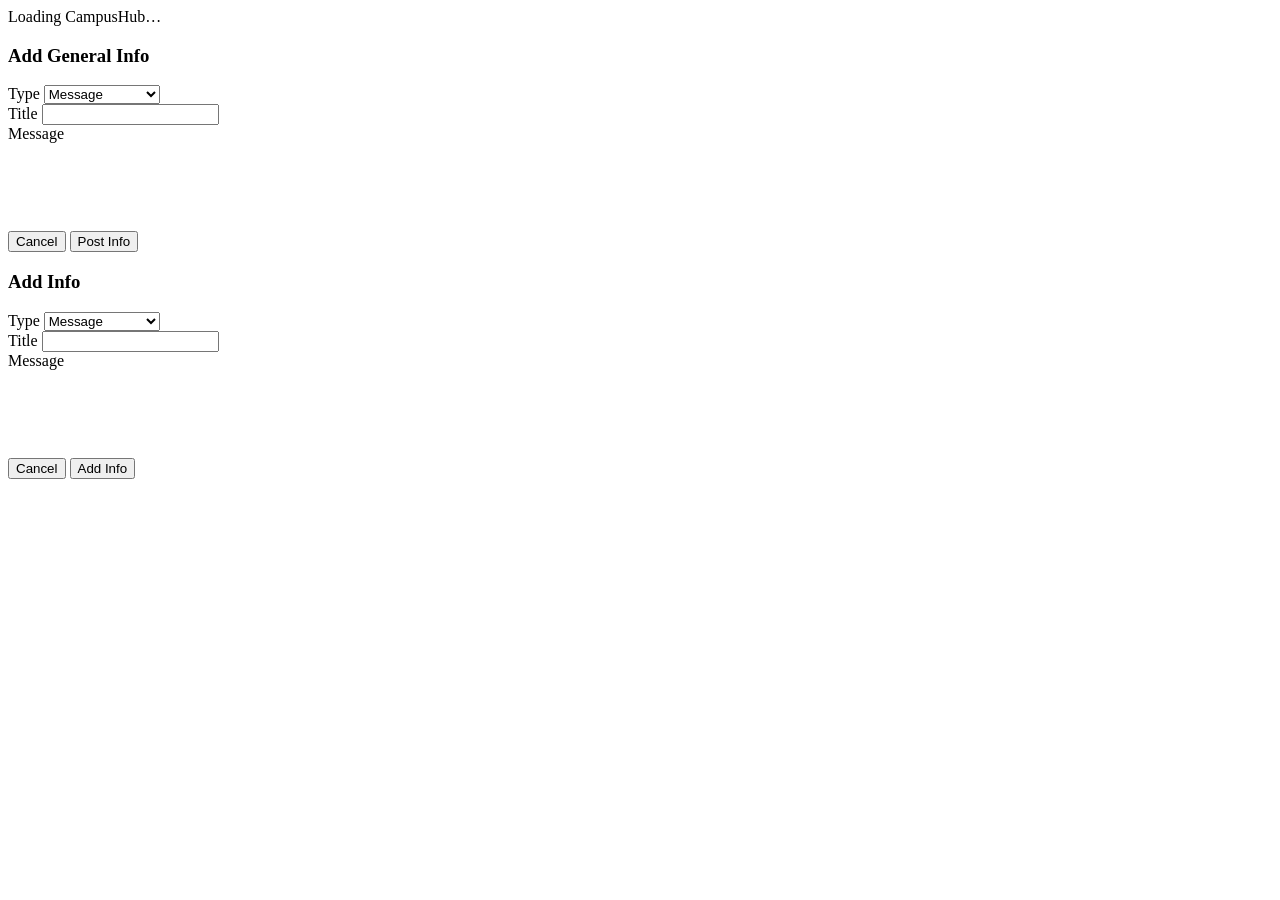
==== lecturer.html @ 37f094f5 "Add files via upload" ====
<!DOCTYPE html>
<html lang="en">
<head>
  <meta charset="UTF-8" />
  <meta name="viewport" content="width=device-width, initial-scale=1.0" />
  <title>CampusHub — Lecturer</title>
  <link rel="stylesheet" href="css/styles.css" />
</head>
<body>
  <div class="loading-screen" id="loadingScreen">Loading CampusHub…</div>

  <div class="app-shell" id="appShell" style="display:none;">
    <div class="topbar">
      <h1>CampusHub <span class="role-badge">Lecturer</span></h1>
      <div class="user-info">
        <span id="userName"></span>
        <button class="btn-logout" id="logoutBtn">Log Out</button>
      </div>
    </div>

    <div class="main-content">
      <div class="section-tabs">
        <button class="section-tab active" data-section="info">Information</button>
        <button class="section-tab" data-section="enroll">Enrollment</button>
        <button class="section-tab" data-section="lostfound">Lost & Found</button>
        <button class="section-tab" data-section="timetable">Calendar</button>
      </div>

      <!-- ============================================================
           Information
      ============================================================ -->
      <div class="section-panel active" id="section-info">
        <div class="subtabs">
          <button class="subtab active" data-subtab="general">General Info</button>
          <button class="subtab" data-subtab="courseinfo">Course Info</button>
        </div>

        <div class="subpanel active" id="subtab-general">
          <div class="section-header">
            <h2>General Info</h2>
            <button class="btn btn-primary" style="width:auto;" id="addGeneralInfoBtn">+ Add Info</button>
          </div>
          <p class="small-muted" style="margin-bottom:14px;">Visible to every student — documents, pictures or typed messages.</p>
          <div id="generalInfoList"></div>
        </div>

        <div class="subpanel" id="subtab-courseinfo">
          <div class="section-header"><h2>Course Info</h2></div>
          <p class="small-muted" style="margin-bottom:14px;">Pick a course to manage each of its subjects' WhatsApp group link and info items. Students only see the info for courses they're enrolled in.</p>
          <div class="field" style="max-width:360px;">
            <label for="infoCourseSelect">Course</label>
            <select id="infoCourseSelect"><option value="">Select a course…</option></select>
          </div>
          <div id="courseInfoList"></div>
        </div>
      </div>

      <!-- ============================================================
           Enrollment (unchanged)
      ============================================================ -->
      <div class="section-panel" id="section-enroll">
        <div class="section-header"><h2>Enroll a Student</h2></div>
        <div class="placeholder-card">
          <div class="filter-row">
            <div class="field"><label for="enrollDegree">Degree</label><select id="enrollDegree"></select></div>
            <div class="field"><label for="enrollYear">Year</label><select id="enrollYear"></select></div>
          </div>
          <div class="field">
            <label for="enrollCourseSelect">Course</label>
            <select id="enrollCourseSelect"></select>
          </div>
          <div class="field">
            <label for="enrollEmailInput">Student email</label>
            <input type="email" id="enrollEmailInput" placeholder="student@college.ac.za" />
          </div>
          <button class="btn btn-primary" style="width:auto;" id="enrollBtn">Enroll Student</button>
          <div class="form-msg" id="enrollMsg" style="margin-top:12px;"></div>
        </div>
        <h2 style="font-size:16px; color:var(--navy); margin:20px 0 10px;">Enrolled Students</h2>
        <table class="data-table">
          <thead><tr><th>Student</th><th>Course</th><th>Enrolled</th><th>Actions</th></tr></thead>
          <tbody id="enrollTableBody"><tr class="empty-row"><td colspan="4">Select a course above.</td></tr></tbody>
        </table>
      </div>

      <!-- ============================================================
           Lost & Found (unchanged)
      ============================================================ -->
      <div class="section-panel" id="section-lostfound">
        <div class="section-header"><h2>Lost & Found — Reported Items</h2></div>
        <table class="data-table">
          <thead><tr><th>Item</th><th>Description</th><th>Status</th><th>Actions</th></tr></thead>
          <tbody id="lostFoundTableBody"><tr class="empty-row"><td colspan="4">Loading…</td></tr></tbody>
        </table>
        <h2 style="font-size:16px; color:var(--navy); margin:20px 0 10px;">Pending Claims</h2>
        <table class="data-table">
          <thead><tr><th>Item</th><th>Claimed by</th><th>Submitted</th><th>Actions</th></tr></thead>
          <tbody id="claimsTableBody"><tr class="empty-row"><td colspan="4">Loading…</td></tr></tbody>
        </table>
      </div>

      <!-- ============================================================
           Calendar
      ============================================================ -->
      <div class="section-panel" id="section-timetable">
        <div class="subtabs">
          <button class="subtab active" data-subtab="mytt">My Timetable</button>
          <button class="subtab" data-subtab="coursett">Course Timetable</button>
          <button class="subtab" data-subtab="semdates">Semester Dates</button>
        </div>

        <!-- My Timetable -->
        <div class="subpanel active" id="subtab-mytt">
          <div class="section-header"><h2>My Timetable</h2></div>
          <table class="data-table">
            <thead><tr><th>Day</th><th>Time</th><th>Sem</th><th>Course</th><th>Subject</th><th>Venue</th><th>Status</th><th></th></tr></thead>
            <tbody id="myTimetableBody"><tr class="empty-row"><td colspan="8">Loading…</td></tr></tbody>
          </table>

          <h2 style="font-size:14px; color:var(--navy); margin:20px 0 10px;">Add / Edit a Class</h2>
          <form id="myScheduleForm" class="placeholder-card">
            <input type="hidden" id="mySchedEntryId" />
            <div class="filter-row">
              <div class="field">
                <label for="mySchedCourse">Course</label>
                <select id="mySchedCourse" required></select>
              </div>
              <div class="field">
                <label for="mySchedSemester">Semester</label>
                <select id="mySchedSemester" required></select>
              </div>
              <div class="field">
                <label for="mySchedSubject">Subject</label>
                <select id="mySchedSubject" required></select>
              </div>
            </div>
            <div style="display:flex; gap:8px; flex-wrap:wrap;">
              <select id="mySchedDay" style="flex:1;"></select>
              <input type="time" id="mySchedStart" required style="flex:1;" />
              <input type="time" id="mySchedEnd" required style="flex:1;" />
            </div>
            <div style="display:flex; gap:8px; margin-top:8px;">
              <input type="text" id="mySchedVenue" placeholder="Venue" style="flex:1; padding:10px 12px; border:2px solid var(--bg); border-radius:6px;" />
              <select id="mySchedStatus" style="flex:1;"></select>
            </div>
            <div class="modal-actions" style="margin-top:10px;">
              <button type="submit" class="btn btn-primary" id="mySchedSubmitBtn" style="width:auto;">+ Add to My Timetable</button>
              <button type="button" class="btn btn-secondary hidden" id="cancelMySchedEdit" style="width:auto;">Cancel Edit</button>
            </div>
            <div class="form-msg" id="mySchedMsg" style="margin-top:10px;"></div>
          </form>
        </div>

        <!-- Course Timetable -->
        <div class="subpanel" id="subtab-coursett">
          <div class="section-header"><h2>Course Timetable</h2></div>
          <div class="field" style="max-width:360px;">
            <label for="ttCourseSelect">Course</label>
            <select id="ttCourseSelect"><option value="">Select a course…</option></select>
          </div>
          <table class="data-table">
            <thead><tr><th>Day</th><th>Time</th><th>Sem</th><th>Subject</th><th>Lecturer</th><th>Venue</th><th>Status</th><th></th></tr></thead>
            <tbody id="courseTimetableBody"><tr class="empty-row"><td colspan="8">Choose a course above.</td></tr></tbody>
          </table>

          <h2 style="font-size:14px; color:var(--navy); margin:20px 0 10px;">Add / Edit a Class</h2>
          <form id="courseScheduleForm" class="placeholder-card">
            <input type="hidden" id="ttSchedEntryId" />
            <div class="filter-row">
              <div class="field">
                <label for="ttSchedSemester">Semester</label>
                <select id="ttSchedSemester" required></select>
              </div>
              <div class="field">
                <label for="ttSchedSubject">Subject</label>
                <select id="ttSchedSubject" required></select>
              </div>
              <div class="field">
                <label for="ttSchedLecturer">Lecturer</label>
                <select id="ttSchedLecturer" required></select>
              </div>
            </div>
            <div style="display:flex; gap:8px; flex-wrap:wrap;">
              <select id="ttSchedDay" style="flex:1;"></select>
              <input type="time" id="ttSchedStart" required style="flex:1;" />
              <input type="time" id="ttSchedEnd" required style="flex:1;" />
            </div>
            <div style="display:flex; gap:8px; margin-top:8px;">
              <input type="text" id="ttSchedVenue" placeholder="Venue" style="flex:1; padding:10px 12px; border:2px solid var(--bg); border-radius:6px;" />
              <select id="ttSchedStatus" style="flex:1;"></select>
            </div>
            <div class="modal-actions" style="margin-top:10px;">
              <button type="submit" class="btn btn-primary" id="ttSchedSubmitBtn" style="width:auto;">+ Add to Course Timetable</button>
              <button type="button" class="btn btn-secondary hidden" id="cancelTtSchedEdit" style="width:auto;">Cancel Edit</button>
            </div>
            <div class="form-msg" id="ttSchedMsg" style="margin-top:10px;"></div>
          </form>

          <hr style="margin:26px 0; border:none; border-top:1px solid var(--border);" />

          <h2 style="font-size:14px; color:var(--navy); margin-bottom:6px;">Calendar Status Editor</h2>
          <p class="small-muted" style="margin-bottom:14px;">Adjust this course's classes for one specific week, or mark whole days off (e.g. a public holiday) — without changing the default weekly schedule above.</p>

          <div class="viewtabs">
            <button class="viewtab active" data-view="weekly">Weekly</button>
            <button class="viewtab" data-view="monthly">Monthly</button>
          </div>

          <div class="viewpanel active" id="ttView-weekly">
            <div class="calendar-nav">
              <button class="calendar-nav-btn" type="button" id="ttWeekPrev">‹</button>
              <div class="calendar-label" id="ttWeekLabel">—</div>
              <button class="calendar-nav-btn" type="button" id="ttWeekNext">›</button>
            </div>
            <div id="ttWeekList"></div>
          </div>

          <div class="viewpanel" id="ttView-monthly">
            <div class="calendar-nav">
              <button class="calendar-nav-btn" type="button" id="ttMonthPrev">‹</button>
              <div class="calendar-label" id="ttMonthLabel">—</div>
              <button class="calendar-nav-btn" type="button" id="ttMonthNext">›</button>
            </div>
            <div class="month-grid" id="ttMonthGrid"></div>
            <div id="ttMonthDayDetail"></div>
          </div>
        </div>

        <!-- Semester Dates -->
        <div class="subpanel" id="subtab-semdates">
          <div class="section-header"><h2>Semester Dates</h2></div>
          <p class="small-muted" style="margin-bottom:14px;">These dates decide which semester's calendar students currently see, and bound the Weekly/Monthly editor above.</p>
          <div id="semesterBars"></div>
        </div>
      </div>
    </div>
  </div>

  <!-- General info modal -->
  <div class="modal-overlay hidden" id="generalInfoModal">
    <div class="modal">
      <h3>Add General Info</h3>
      <div class="form-msg" id="generalInfoMsg"></div>
      <form id="generalInfoForm">
        <div class="field">
          <label for="giType">Type</label>
          <select id="giType">
            <option value="message">Message</option>
            <option value="document">Document (link)</option>
            <option value="picture">Picture (link)</option>
          </select>
        </div>
        <div class="field">
          <label for="giTitle">Title</label>
          <input type="text" id="giTitle" required />
        </div>
        <div class="field" id="giMessageField">
          <label for="giMessage">Message</label>
          <textarea id="giMessage" rows="4" style="width:100%; padding:10px 12px; border:2px solid var(--bg); border-radius:6px; font-family:inherit; font-size:14px;"></textarea>
        </div>
        <div class="field" id="giLinkField" style="display:none;">
          <label for="giLink">Link</label>
          <input type="url" id="giLink" placeholder="https://…" />
          <div class="hint">No file storage on the free Firebase plan — paste a Drive/OneDrive/image link instead.</div>
        </div>
        <div class="modal-actions">
          <button type="button" class="btn btn-secondary" id="cancelGeneralInfo">Cancel</button>
          <button type="submit" class="btn btn-primary">Post Info</button>
        </div>
      </form>
    </div>
  </div>

  <!-- Subject info modal -->
  <div class="modal-overlay hidden" id="subjectInfoModal">
    <div class="modal">
      <h3 id="subjectInfoModalTitle">Add Info</h3>
      <div class="form-msg" id="subjectInfoMsg"></div>
      <form id="subjectInfoForm">
        <div class="field">
          <label for="siType">Type</label>
          <select id="siType">
            <option value="message">Message</option>
            <option value="document">Document (link)</option>
          </select>
        </div>
        <div class="field">
          <label for="siTitle">Title</label>
          <input type="text" id="siTitle" required />
        </div>
        <div class="field" id="siMessageField">
          <label for="siMessage">Message</label>
          <textarea id="siMessage" rows="4" style="width:100%; padding:10px 12px; border:2px solid var(--bg); border-radius:6px; font-family:inherit; font-size:14px;"></textarea>
        </div>
        <div class="field" id="siLinkField" style="display:none;">
          <label for="siLink">Link</label>
          <input type="url" id="siLink" placeholder="https://…" />
          <div class="hint">No file storage on the free Firebase plan — paste a Drive/OneDrive link instead.</div>
        </div>
        <div class="modal-actions">
          <button type="button" class="btn btn-secondary" id="cancelSubjectInfo">Cancel</button>
          <button type="submit" class="btn btn-primary">Add Info</button>
        </div>
      </form>
    </div>
  </div>

  <script type="module" src="js/lecturer.js"></script>
</body>
</html>
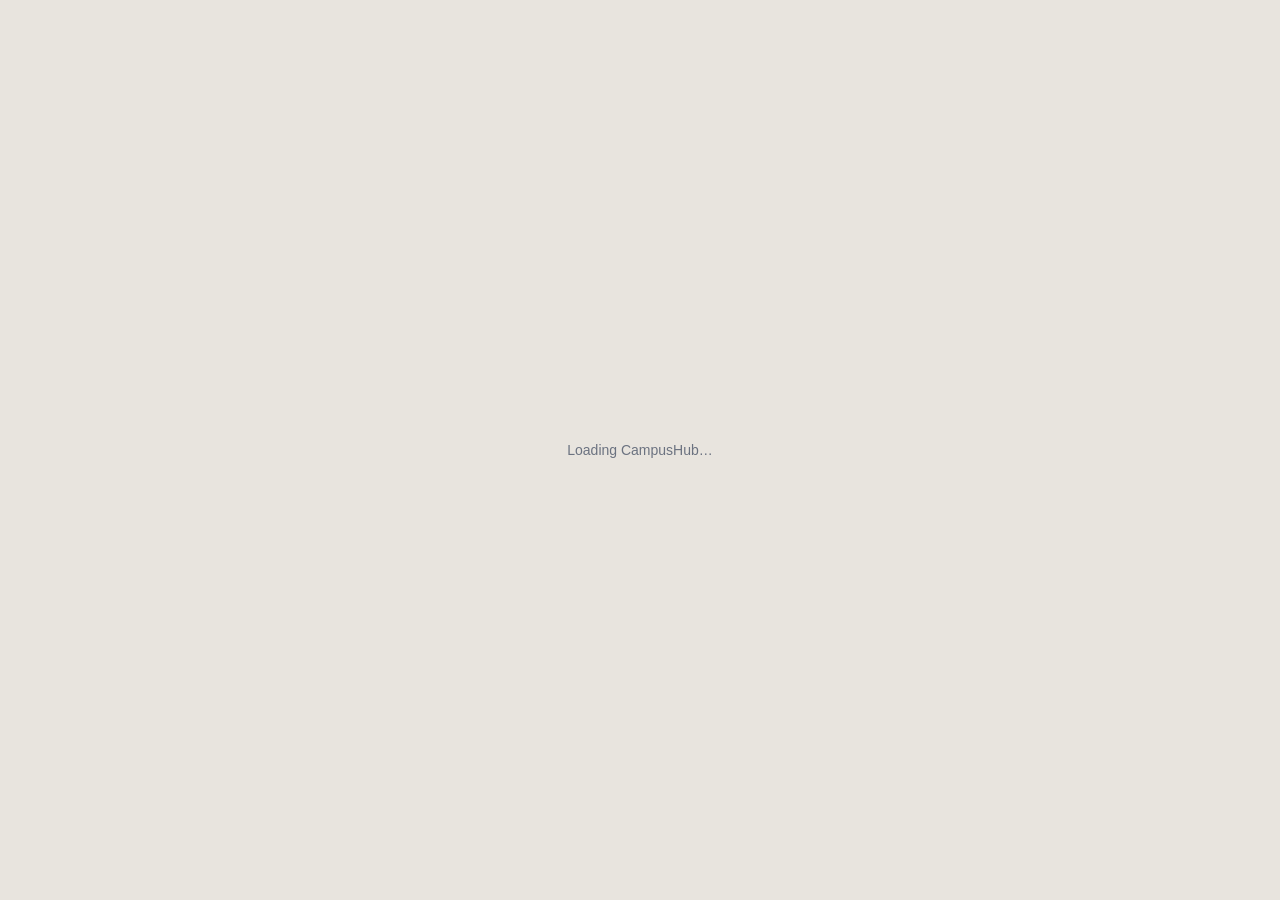
==== commit 0fa0ce9d: "first commit didnt know how it worked moved from didfrrent deviced" ====
--- a/lecturer.html
+++ b/lecturer.html
@@ -199,37 +199,20 @@
           <hr style="margin:26px 0; border:none; border-top:1px solid var(--border);" />
 
           <h2 style="font-size:14px; color:var(--navy); margin-bottom:6px;">Calendar Status Editor</h2>
-          <p class="small-muted" style="margin-bottom:14px;">Adjust this course's classes for one specific week, or mark whole days off (e.g. a public holiday) — without changing the default weekly schedule above.</p>
-
-          <div class="viewtabs">
-            <button class="viewtab active" data-view="weekly">Weekly</button>
-            <button class="viewtab" data-view="monthly">Monthly</button>
-          </div>
-
-          <div class="viewpanel active" id="ttView-weekly">
-            <div class="calendar-nav">
-              <button class="calendar-nav-btn" type="button" id="ttWeekPrev">‹</button>
-              <div class="calendar-label" id="ttWeekLabel">—</div>
-              <button class="calendar-nav-btn" type="button" id="ttWeekNext">›</button>
-            </div>
-            <div id="ttWeekList"></div>
-          </div>
-
-          <div class="viewpanel" id="ttView-monthly">
-            <div class="calendar-nav">
-              <button class="calendar-nav-btn" type="button" id="ttMonthPrev">‹</button>
-              <div class="calendar-label" id="ttMonthLabel">—</div>
-              <button class="calendar-nav-btn" type="button" id="ttMonthNext">›</button>
-            </div>
-            <div class="month-grid" id="ttMonthGrid"></div>
-            <div id="ttMonthDayDetail"></div>
-          </div>
+          <p class="small-muted" style="margin-bottom:14px;">Adjust this course's classes for one specific week — without changing the default weekly schedule above.</p>
+
+          <div class="calendar-nav">
+            <button class="calendar-nav-btn" type="button" id="ttWeekPrev">‹</button>
+            <div class="calendar-label" id="ttWeekLabel">—</div>
+            <button class="calendar-nav-btn" type="button" id="ttWeekNext">›</button>
+          </div>
+          <div id="ttWeekList"></div>
         </div>
 
         <!-- Semester Dates -->
         <div class="subpanel" id="subtab-semdates">
           <div class="section-header"><h2>Semester Dates</h2></div>
-          <p class="small-muted" style="margin-bottom:14px;">These dates decide which semester's calendar students currently see, and bound the Weekly/Monthly editor above.</p>
+          <p class="small-muted" style="margin-bottom:14px;">These dates decide which semester's calendar students currently see, and bound the Weekly editor above.</p>
           <div id="semesterBars"></div>
         </div>
       </div>
--- a/css/styles.css
+++ b/css/styles.css
@@ -0,0 +1,689 @@
+* {
+  box-sizing: border-box;
+  margin: 0;
+  padding: 0;
+}
+
+:root {
+  --navy: #1a3a5c;
+  --navy-light: #2c5a7a;
+  --gold: #e8a838;
+  --gold-dark: #d49a2e;
+  --bg: #e8e4de;
+  --card: #ffffff;
+  --ink: #1a1a2e;
+  --muted: #6b7280;
+  --border: #f0f0f0;
+  --danger: #d45a3a;
+  --success: #2d7a5a;
+}
+
+body {
+  font-family: 'Segoe UI', Tahoma, Geneva, Verdana, sans-serif;
+  background: var(--bg);
+  color: var(--ink);
+  min-height: 100vh;
+}
+
+/* ---------- Auth screen (index.html) ---------- */
+.auth-wrap {
+  min-height: 100vh;
+  display: flex;
+  justify-content: center;
+  align-items: center;
+  padding: 20px;
+}
+
+.auth-card {
+  max-width: 420px;
+  width: 100%;
+  background: var(--card);
+  border-radius: 16px;
+  box-shadow: 0 20px 60px rgba(0, 0, 0, 0.15);
+  overflow: hidden;
+}
+
+.auth-header {
+  background: linear-gradient(135deg, var(--navy), var(--navy-light));
+  padding: 28px 24px 20px;
+  color: white;
+}
+
+.auth-header h1 {
+  font-size: 22px;
+  font-weight: 700;
+  letter-spacing: -0.5px;
+}
+
+.auth-header p {
+  font-size: 13px;
+  opacity: 0.85;
+  margin-top: 4px;
+}
+
+.auth-tabs {
+  display: flex;
+  background: #f8f9fa;
+  border-bottom: 2px solid var(--border);
+}
+
+.auth-tab {
+  flex: 1;
+  padding: 14px 8px;
+  background: none;
+  border: none;
+  font-size: 13px;
+  font-weight: 600;
+  color: var(--muted);
+  cursor: pointer;
+  position: relative;
+}
+
+.auth-tab::after {
+  content: '';
+  position: absolute;
+  bottom: -2px;
+  left: 50%;
+  transform: translateX(-50%);
+  width: 0;
+  height: 3px;
+  background: var(--gold);
+  transition: width 0.2s;
+  border-radius: 3px 3px 0 0;
+}
+
+.auth-tab.active {
+  color: var(--navy);
+}
+
+.auth-tab.active::after {
+  width: 60%;
+}
+
+.auth-body {
+  padding: 24px;
+}
+
+.auth-panel {
+  display: none;
+}
+
+.auth-panel.active {
+  display: block;
+}
+
+.field {
+  margin-bottom: 16px;
+}
+
+.field label {
+  display: block;
+  font-size: 12px;
+  font-weight: 600;
+  color: var(--muted);
+  margin-bottom: 4px;
+}
+
+.field input,
+.field select {
+  width: 100%;
+  padding: 10px 12px;
+  border: 2px solid var(--bg);
+  border-radius: 6px;
+  font-size: 14px;
+  font-family: inherit;
+}
+
+.field input:focus,
+.field select:focus {
+  outline: none;
+  border-color: var(--gold);
+}
+
+.field .hint {
+  font-size: 11px;
+  color: var(--muted);
+  margin-top: 4px;
+}
+
+.btn {
+  padding: 11px 18px;
+  border: none;
+  border-radius: 6px;
+  cursor: pointer;
+  font-size: 14px;
+  font-weight: 600;
+  transition: all 0.15s;
+  width: 100%;
+}
+
+.btn-primary {
+  background: var(--gold);
+  color: white;
+}
+
+.btn-primary:hover {
+  background: var(--gold-dark);
+}
+
+.btn-primary:disabled {
+  opacity: 0.6;
+  cursor: not-allowed;
+}
+
+.form-msg {
+  font-size: 13px;
+  padding: 10px 12px;
+  border-radius: 6px;
+  margin-bottom: 14px;
+  display: none;
+}
+
+.form-msg.error {
+  display: block;
+  background: #fde8e4;
+  color: var(--danger);
+}
+
+.form-msg.success {
+  display: block;
+  background: #dff0e6;
+  color: var(--success);
+}
+
+/* ---------- Dashboard shells ---------- */
+.app-shell {
+  min-height: 100vh;
+}
+
+.topbar {
+  background: linear-gradient(135deg, var(--navy), var(--navy-light));
+  color: white;
+  padding: 16px 24px;
+  display: flex;
+  justify-content: space-between;
+  align-items: center;
+}
+
+.topbar h1 {
+  font-size: 18px;
+  font-weight: 700;
+}
+
+.topbar .role-badge {
+  font-size: 10px;
+  font-weight: 700;
+  text-transform: uppercase;
+  letter-spacing: 0.5px;
+  background: var(--gold);
+  color: var(--ink);
+  padding: 3px 10px;
+  border-radius: 20px;
+  margin-left: 8px;
+}
+
+.topbar .user-info {
+  display: flex;
+  align-items: center;
+  gap: 12px;
+  font-size: 13px;
+}
+
+.btn-logout {
+  background: rgba(255, 255, 255, 0.15);
+  color: white;
+  border: none;
+  padding: 7px 14px;
+  border-radius: 6px;
+  font-size: 12px;
+  font-weight: 600;
+  cursor: pointer;
+}
+
+.btn-logout:hover {
+  background: rgba(255, 255, 255, 0.25);
+}
+
+.main-content {
+  max-width: 900px;
+  margin: 0 auto;
+  padding: 32px 24px;
+}
+
+.placeholder-card {
+  background: var(--card);
+  border-radius: 10px;
+  padding: 24px;
+  box-shadow: 0 2px 8px rgba(0, 0, 0, 0.06);
+  border: 1px solid var(--border);
+  margin-bottom: 16px;
+}
+
+.placeholder-card h2 {
+  font-size: 16px;
+  color: var(--navy);
+  margin-bottom: 8px;
+}
+
+.placeholder-card p {
+  font-size: 13px;
+  color: var(--muted);
+  line-height: 1.5;
+}
+
+.loading-screen {
+  min-height: 100vh;
+  display: flex;
+  align-items: center;
+  justify-content: center;
+  color: var(--muted);
+  font-size: 14px;
+}
+
+/* ---------- Section tabs (lecturer dashboard) ---------- */
+.section-tabs {
+  display: flex;
+  gap: 8px;
+  margin-bottom: 20px;
+  flex-wrap: wrap;
+}
+
+.section-tab {
+  padding: 9px 16px;
+  border-radius: 20px;
+  border: 2px solid var(--border);
+  background: white;
+  font-size: 13px;
+  font-weight: 600;
+  color: var(--muted);
+  cursor: pointer;
+}
+
+.section-tab.active {
+  border-color: var(--navy);
+  background: var(--navy);
+  color: white;
+}
+
+.section-panel {
+  display: none;
+}
+
+.section-panel.active {
+  display: block;
+}
+
+/* ---------- Data table ---------- */
+.data-table {
+  width: 100%;
+  border-collapse: collapse;
+  background: var(--card);
+  border-radius: 10px;
+  overflow: hidden;
+  box-shadow: 0 2px 8px rgba(0, 0, 0, 0.06);
+  border: 1px solid var(--border);
+  font-size: 13px;
+}
+
+.data-table th {
+  text-align: left;
+  background: #f8f9fa;
+  padding: 10px 14px;
+  font-size: 11px;
+  text-transform: uppercase;
+  letter-spacing: 0.4px;
+  color: var(--muted);
+  border-bottom: 1px solid var(--border);
+}
+
+.data-table td {
+  padding: 10px 14px;
+  border-bottom: 1px solid var(--border);
+  vertical-align: middle;
+}
+
+.data-table tr:last-child td {
+  border-bottom: none;
+}
+
+.badge {
+  display: inline-block;
+  padding: 2px 10px;
+  border-radius: 20px;
+  font-size: 10px;
+  font-weight: 700;
+  text-transform: uppercase;
+}
+
+.badge.role-admin { background: #e3d2f5; color: #6a3fa0; }
+.badge.role-lecturer { background: #e3ecf5; color: #2c5a7a; }
+.badge.role-student { background: #dff0e6; color: #2d7a5a; }
+.badge.status-active { background: #dff0e6; color: #2d7a5a; }
+.badge.status-disabled { background: #fde8e4; color: #d45a3a; }
+.badge.status-lost { background: #fde8e4; color: #d45a3a; }
+.badge.status-found { background: #fdf0d5; color: #b8860b; }
+.badge.status-claimed { background: #dff0e6; color: #2d7a5a; }
+.badge.status-pending { background: #fdf0d5; color: #b8860b; }
+.badge.status-scheduled { background: #e3ecf5; color: #2c5a7a; }
+.badge.status-cancelled { background: #fde8e4; color: #d45a3a; }
+.badge.status-rescheduled { background: #fdf0d5; color: #b8860b; }
+.badge.status-happening { background: #dff0e6; color: #2d7a5a; }
+.badge.status-inprogress { background: #e3ecf5; color: #2c5a7a; }
+.badge.status-postponed { background: #fdf0d5; color: #b8860b; }
+
+.hidden { display: none !important; }
+
+.btn-secondary {
+  background: #f0f0f0;
+  color: var(--ink);
+}
+.btn-secondary:hover { background: #e2e2e2; }
+
+.btn-danger {
+  background: var(--danger);
+  color: white;
+}
+.btn-danger:hover { opacity: 0.9; }
+
+.btn-small {
+  width: auto;
+  padding: 5px 12px;
+  font-size: 12px;
+  margin-right: 6px;
+  margin-bottom: 4px;
+}
+
+.section-header {
+  display: flex;
+  justify-content: space-between;
+  align-items: center;
+  margin-bottom: 14px;
+}
+
+.section-header h2 {
+  font-size: 16px;
+  color: var(--navy);
+}
+
+/* ---------- Modal ---------- */
+.modal-overlay {
+  position: fixed;
+  inset: 0;
+  background: rgba(0, 0, 0, 0.5);
+  display: flex;
+  align-items: center;
+  justify-content: center;
+  z-index: 100;
+  padding: 20px;
+}
+
+.modal-overlay.hidden { display: none; }
+
+.modal {
+  background: white;
+  border-radius: 12px;
+  max-width: 420px;
+  width: 100%;
+  max-height: 85vh;
+  overflow-y: auto;
+  padding: 24px;
+}
+
+.modal h3 {
+  font-size: 17px;
+  color: var(--navy);
+  margin-bottom: 16px;
+}
+
+.modal-actions {
+  display: flex;
+  gap: 10px;
+  margin-top: 6px;
+}
+
+.empty-row td {
+  text-align: center;
+  color: var(--muted);
+  padding: 24px;
+  font-style: italic;
+}
+
+.small-muted {
+  font-size: 11px;
+  color: var(--muted);
+}
+
+/* ---------- Filters, wide modal, subject picker ---------- */
+.filter-row {
+  display: flex;
+  gap: 12px;
+  margin-bottom: 14px;
+  flex-wrap: wrap;
+}
+.filter-row .field {
+  flex: 1;
+  min-width: 140px;
+  margin-bottom: 0;
+}
+
+.modal.wide { max-width: 580px; }
+
+.badge.type-general { background: #e3ecf5; color: #2c5a7a; }
+.badge.type-specialized { background: #fdf0d5; color: #b8860b; }
+
+.picker-label {
+  display: block;
+  font-size: 12px;
+  font-weight: 600;
+  color: var(--muted);
+  margin-bottom: 4px;
+}
+.picker-box {
+  max-height: 260px;
+  overflow-y: auto;
+  border: 2px solid var(--bg);
+  border-radius: 6px;
+  padding: 2px 10px 10px;
+  margin-bottom: 6px;
+}
+.pick-group-title {
+  font-size: 11px;
+  font-weight: 700;
+  color: var(--navy);
+  margin: 12px 0 6px;
+  text-transform: uppercase;
+  letter-spacing: 0.4px;
+}
+.pick-row {
+  display: flex;
+  align-items: center;
+  gap: 8px;
+  padding: 6px 8px;
+  border: 1px solid var(--border);
+  border-radius: 6px;
+  margin-bottom: 6px;
+  font-size: 13px;
+  cursor: pointer;
+}
+.pick-row input { width: auto; }
+
+/* ---------- Sub-tabs (nested inside a section, e.g. Information / Timetable) ---------- */
+.subtabs {
+  display: flex;
+  gap: 8px;
+  margin-bottom: 18px;
+}
+.subtab {
+  padding: 7px 14px;
+  border-radius: 20px;
+  border: 2px solid var(--border);
+  background: white;
+  font-size: 12px;
+  font-weight: 600;
+  color: var(--muted);
+  cursor: pointer;
+}
+.subtab.active {
+  border-color: var(--gold);
+  background: var(--gold);
+  color: white;
+}
+.subpanel { display: none; }
+.subpanel.active { display: block; }
+
+/* ---------- Info items (Information tab) ---------- */
+.info-card {
+  background: var(--card);
+  border-radius: 10px;
+  padding: 14px 16px;
+  margin-bottom: 10px;
+  border: 1px solid var(--border);
+}
+.info-card .info-type {
+  font-size: 10px;
+  font-weight: 700;
+  text-transform: uppercase;
+  letter-spacing: 0.4px;
+  color: var(--muted);
+}
+.info-card h4 {
+  font-size: 14px;
+  color: var(--navy);
+  margin: 4px 0 6px;
+}
+.info-card p {
+  font-size: 13px;
+  color: var(--ink);
+  line-height: 1.5;
+  word-break: break-word;
+}
+.info-card a { color: var(--navy-light); }
+
+.subject-info-block {
+  background: var(--card);
+  border-radius: 10px;
+  border: 1px solid var(--border);
+  padding: 14px 16px;
+  margin-bottom: 14px;
+}
+.subject-info-block .subject-info-head {
+  display: flex;
+  justify-content: space-between;
+  align-items: baseline;
+  gap: 10px;
+  margin-bottom: 10px;
+}
+.subject-info-block h3 {
+  font-size: 14px;
+  color: var(--navy);
+}
+.subject-info-items { margin: 8px 0; }
+
+/* ---------- Calendar: nav row, week strip, month grid, semester bars ---------- */
+.calendar-nav {
+  display: flex;
+  align-items: center;
+  justify-content: space-between;
+  margin-bottom: 14px;
+}
+.calendar-nav .calendar-label {
+  font-weight: 700;
+  color: var(--navy);
+  font-size: 14px;
+  text-align: center;
+  flex: 1;
+}
+.calendar-nav-btn {
+  width: 34px;
+  height: 34px;
+  border-radius: 50%;
+  border: 2px solid var(--border);
+  background: white;
+  color: var(--navy);
+  font-size: 16px;
+  font-weight: 700;
+  cursor: pointer;
+  flex-shrink: 0;
+}
+.calendar-nav-btn:hover { border-color: var(--gold); }
+.calendar-nav-btn:disabled { opacity: 0.35; cursor: not-allowed; }
+
+.week-strip {
+  display: grid;
+  grid-template-columns: repeat(5, 1fr);
+  gap: 6px;
+  margin-bottom: 18px;
+}
+.week-day {
+  display: flex;
+  flex-direction: column;
+  align-items: center;
+  gap: 4px;
+  padding: 8px 2px;
+  border-radius: 10px;
+  border: 2px solid transparent;
+  background: white;
+  cursor: pointer;
+  font-size: 11px;
+  font-weight: 600;
+  color: var(--muted);
+}
+.week-day .wd-num {
+  font-size: 15px;
+  font-weight: 700;
+  color: var(--ink);
+  width: 30px;
+  height: 30px;
+  line-height: 30px;
+  border-radius: 50%;
+}
+.week-day.today .wd-num { border: 2px solid var(--gold); }
+.week-day.selected { background: var(--navy); }
+.week-day.selected, .week-day.selected .wd-num { color: white; }
+.week-day.selected .wd-num { background: rgba(255,255,255,0.15); }
+.week-day.has-classes .wd-num::after {
+  content: '';
+  display: block;
+  width: 5px;
+  height: 5px;
+  border-radius: 50%;
+  background: var(--gold);
+  margin: 2px auto 0;
+}
+.week-day.no-school { opacity: 0.4; cursor: default; }
+
+.semester-bar {
+  display: flex;
+  align-items: center;
+  gap: 16px;
+  background: var(--card);
+  border: 1px solid var(--border);
+  border-radius: 10px;
+  padding: 14px 16px;
+  margin-bottom: 12px;
+  flex-wrap: wrap;
+}
+.semester-bar .sem-name {
+  font-weight: 700;
+  color: var(--navy);
+  font-size: 14px;
+  min-width: 100px;
+}
+.semester-bar .sem-dates {
+  flex: 1;
+  display: flex;
+  gap: 24px;
+  font-size: 13px;
+  flex-wrap: wrap;
+}
+.semester-bar .sem-dates .field { margin-bottom: 0; min-width: 150px; }
+.semester-bar .sem-dates span.small-muted { display: block; margin-bottom: 2px; }
+
+.no-session-card {
+  background: var(--card);
+  border-radius: 10px;
+  padding: 24px;
+  text-align: center;
+  border: 1px solid var(--border);
+}
+.no-session-card p { color: var(--muted); font-size: 13px; margin-top: 6px; }
